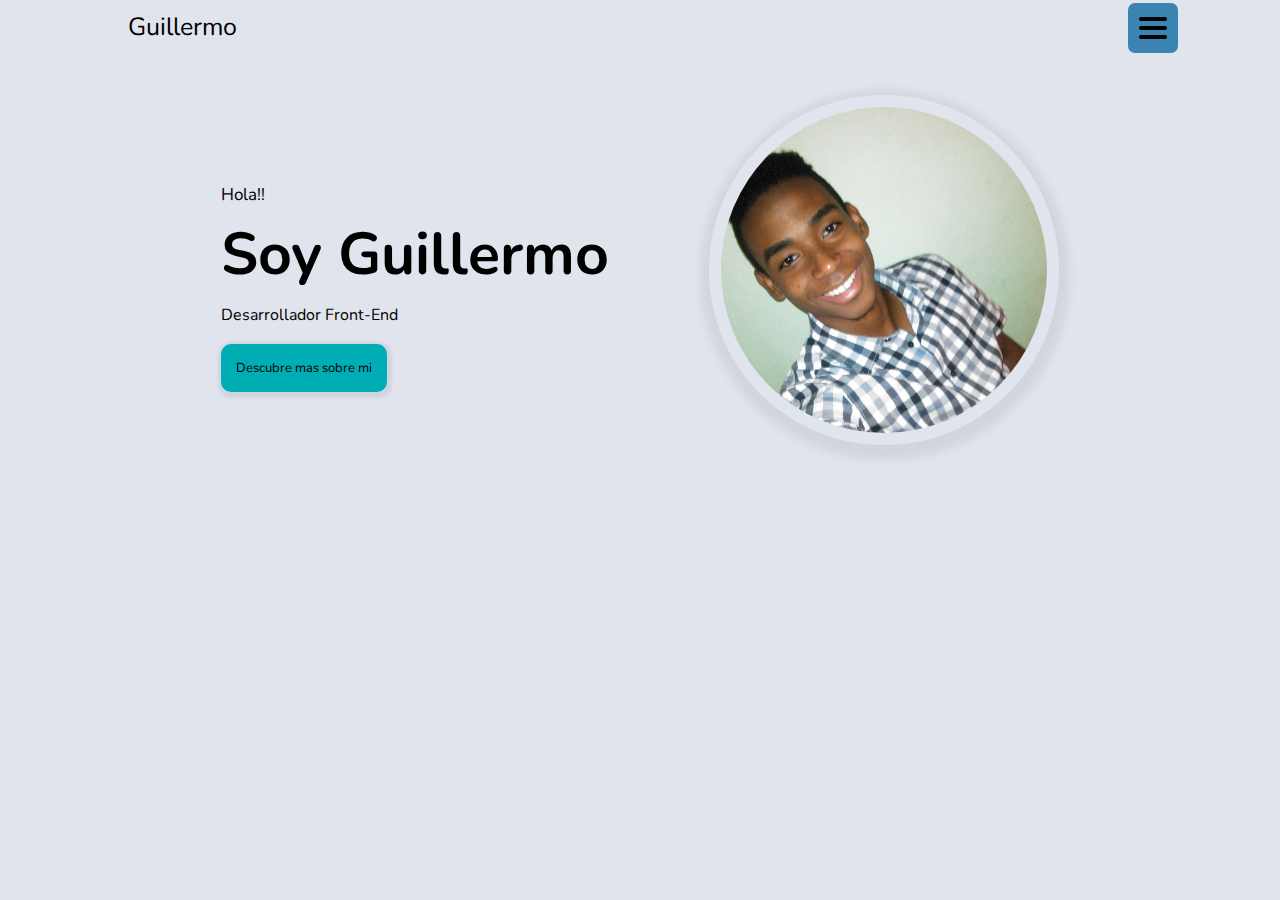
==== index.html @ c9f55f35 "El primer version de este proyecto" ====
<!DOCTYPE html>
<html lang="en">
<head>
	<meta charset="UTF-8">
	<meta name="viewport" content="width=device-width, initial-scale=1.0">
	<title>Guillermo Tapia.D</title>
	<link rel="stylesheet" href="../css/styles.css">
	<link rel="stylesheet" href="https://cdnjs.cloudflare.com/ajax/libs/font-awesome/5.15.1/css/all.min.css">
	<link rel="stylesheet" href="https://cdnjs.cloudflare.com/ajax/libs/font-awesome/5.15.3/css/all.min.css" integrity="sha512-iBBXm8fW90+nuLcSKlbmrPcLa0OT92xO1BIsZ+ywDWZCvqsWgccV3gFoRBv0z+8dLJgyAHIhR35VZc2oM/gI1w==" crossorigin="anonymous" />
	<link href="https://fonts.googleapis.com/css2?family=Noto+Sans:wght@400;700&display=swap" rel="stylesheet"> 
</head>
<body>
	<div class="contenedor">
		<div class="barraMenu">
			<a href="index.html" class="barraMenu_logo">Guillermo</a>
			<button class="barraMenu_toggleMenu">
					<span class=""></span>
					<span class=""></span>
					<span class=""></span>
			</button>
		</div>
		<div class="presentacion">
			<div class="presentacion_texto">
				<p class="presentacion_texto_saludo">Hola!!</p>
				<h1 class="presentacion_texto_titulo">Soy Guillermo</h1>
				<p class="presentacion_texto_dedicacion">Desarrollador Front-End</p>
				<a href='/docs/pages/About.html'class="presentacion_texto_boton">Descubre mas sobre mi</a> 
			</div>
			<div class="presentacion_img">
				<img src="../img/foto.jpg" alt="" srcset="">
			</div>
		</div>

	</div>
	<div class="sideMenu ">
		<a href="/">Home</a>
		<a href="/docs/pages/About.html">Sobre mi</a>
		<a href="/docs/pages/Servicios.html">Servicios</a>
		<a href="/docs/pages/Portafolio.html">Portfolio</a>
		<a href="/docs/pages/Contacto.html">Contacto</a>
	</div>
	<script src="../js/main.js"></script>
</body>
</html>
---- css/styles.css ----
@import url("https://fonts.googleapis.com/css2?family=Nunito:wght@400;700&display=swap");
* {
  margin: 0;
  padding: 0;
}
/**/
html {
  -webkit-box-sizing: border-box;
          box-sizing: border-box;
  font-size: 62.5%;
}

*, *::before, *::after {
  -webkit-box-sizing: inherit;
          box-sizing: inherit;
}

body {
  margin: 0;
  padding: 0;
  line-height: 1.6;
  background: #e0e4ec;
  display: -webkit-box;
  display: -ms-flexbox;
  display: flex;
  -webkit-transition: 0.5s ease;
  transition: 0.5s ease;
}

ul {
  list-style: none;
}

a {
  text-decoration: none;
  color: #000;
}

img {
  position: absolute;
  width: 100%;
  height: auto;
}

h1 {
  font-size: 4rem;
}

p {
  font-size: 1.6rem;
}

.btn, .btn-color1 {
  border: none;
  width: 10rem;
  height: 4.2rem;
  border-radius: 0.8rem;
  -webkit-box-shadow: 1px 2px 3px 4px #0001;
          box-shadow: 1px 2px 3px 4px #0001;
  cursor: pointer;
  background: #00adb5;
  -webkit-transition: .4s ease;
  transition: .4s ease;
}

.btn:hover, .btn-color1:hover {
  -webkit-box-shadow: -2px -2px 3px 2px #0002 inset;
          box-shadow: -2px -2px 3px 2px #0002 inset;
}

.btn-color1 {
  background: #00adb5;
}

.facebook {
  color: #4867aa;
}

.linkedin {
  color: #0270ad;
}

.instagram {
  color: #ed7030;
}

.twiter {
  color: #34b3f7;
}

.text-center {
  text-align: center;
}

.barraMenu {
  position: fixed;
  display: -webkit-box;
  display: -ms-flexbox;
  display: flex;
  -webkit-box-pack: justify;
      -ms-flex-pack: justify;
          justify-content: space-between;
  -webkit-box-align: center;
      -ms-flex-align: center;
          align-items: center;
  width: 100%;
  z-index: 1000;
  background: #e0e4ec;
  -webkit-transition: .4s ease;
  transition: .4s ease;
}

.barraMenu .barraMenu_logo {
  font-size: 25px;
  margin-left: 10%;
  position: relative;
}

.barraMenu .barraMenu_toggleMenu {
  position: relative;
  width: 50px;
  height: 50px;
  display: block;
  border-radius: 0.7rem;
  background: #3b83b0;
  cursor: pointer;
  -webkit-transition: .4s ease-in-out;
  transition: .4s ease-in-out;
  border: none;
  margin-right: 8%;
  margin-top: 0.3rem;
}

.barraMenu span {
  width: 28px;
  height: 4px;
  display: block;
  background: #e0e4ec;
  position: relative;
  border-radius: 2px;
  -webkit-transition: .5s ease-in-out;
  transition: .5s ease-in-out;
  background: #000;
  margin: 5px auto;
}

.barraMenu .barraMenu_toggleMenu:hover span:nth-child(2) {
  -webkit-transition: .3s ease;
  transition: .3s ease;
  background: #00adb5;
  -webkit-transform: translateX(10px);
          transform: translateX(10px);
}

.barraMenu .barraMenu_toggleMenu.activo {
  margin-right: 28rem;
}

.barraMenu .barraMenu_toggleMenu.activo span:nth-child(1) {
  -webkit-transform: translate(0, 8px) rotate(45deg);
          transform: translate(0, 8px) rotate(45deg);
}

.barraMenu .barraMenu_toggleMenu.activo span:nth-child(2) {
  -webkit-transform: translateX(-20px);
          transform: translateX(-20px);
  opacity: 0;
}

.barraMenu .barraMenu_toggleMenu.activo span:nth-child(3) {
  -webkit-transform: translate(0, -10px) rotate(-45deg);
          transform: translate(0, -10px) rotate(-45deg);
}

.sideMenu {
  height: 100vh;
  z-index: 1000;
  width: 260px;
  background: #0c111a;
  -webkit-transition: .5s ease;
  transition: .5s ease;
  display: none;
  right: 0;
}

.sideMenu a {
  font-size: 1.8rem;
  color: #e0e4ec;
  display: block;
  width: 100%;
  padding: 14px;
  -webkit-transition: .5s ease;
  transition: .5s ease;
}

.sideMenu a:after {
  content: '';
  display: block;
  position: relative;
  width: 0;
  height: 3px;
  background: #00adb5;
  left: -0.2rem;
  -webkit-transition: .2s ease;
  transition: .2s ease;
}

.sideMenu a:hover:after {
  width: 60%;
}

.sideMenu.active {
  -webkit-transition: .5s ease-in-out;
  transition: .5s ease-in-out;
  display: block;
  position: fixed;
}

body {
  font-family: 'Nunito', sans-serif;
}

.border {
  border: 1px solid red;
}

.contenedor {
  background: #e0e4ec;
  width: 100%;
  height: 100vh;
  -webkit-transition: .4s ease-in-out;
  transition: .4s ease-in-out;
}

.sombraMenu {
  -webkit-transition: .4s ease-in-out;
  transition: .4s ease-in-out;
  -webkit-box-shadow: 0 3px 8px 3px #0001;
          box-shadow: 0 3px 8px 3px #0001;
}

.presentacion {
  display: -webkit-box;
  display: -ms-flexbox;
  display: flex;
  margin-top: 9.5rem;
  -webkit-box-pack: justify;
      -ms-flex-pack: justify;
          justify-content: space-between;
}

.presentacion_img {
  width: 350px;
  height: 350px;
  overflow: hidden;
  position: relative;
  border-radius: 50%;
  margin: auto;
  border: 1.2rem solid #e0e4ec;
  -webkit-box-shadow: 1px 5px 10px 10px #0001;
          box-shadow: 1px 5px 10px 10px #0001;
}

.presentacion_texto {
  margin: auto;
  margin-right: -12rem;
}

.presentacion_texto_saludo {
  font-size: 1.7rem;
}

.presentacion_texto_titulo {
  font-size: 5.9rem;
}

.presentacion_texto_dedicacion {
  margin-bottom: 1rem;
}

.presentacion_texto_boton {
  padding: 1.5rem;
  position: relative;
  top: 2rem;
  -webkit-box-shadow: 1px 2px 3px 4px #0001;
          box-shadow: 1px 2px 3px 4px #0001;
  cursor: pointer;
  border-radius: 1rem;
  background: #00adb5;
  font-size: 1.3rem;
}

.presentacion_texto_boton:hover {
  -webkit-box-shadow: -1px -2px 3px 4px #0001 inset;
          box-shadow: -1px -2px 3px 4px #0001 inset;
}

.seccionAbout_contenedor {
  display: -webkit-box;
  display: -ms-flexbox;
  display: flex;
  margin-top: 7rem;
  -webkit-box-pack: center;
      -ms-flex-pack: center;
          justify-content: center;
  position: relative;
  margin-bottom: 20rem;
}

.aboutTitle {
  text-align: center;
}

.seccionAbout_img {
  width: 35rem;
  height: 35rem;
  position: relative;
  border: 1rem solid #e0e4ec;
  overflow: hidden;
  border-radius: 2rem;
  -webkit-box-shadow: 5px 5px 8px 10px #0001;
          box-shadow: 5px 5px 8px 10px #0001;
  margin-right: 2rem;
}

.sectionAbout_img img {
  position: absolute;
}

.sectionAbout_img:hover img {
  -webkit-transform: scale(1, 2);
          transform: scale(1, 2);
}

.seccionAbout_description {
  width: 55rem;
  padding: 7rem;
  text-align: justify;
}

.seccionAbout_img_iconRedesSociales {
  display: -webkit-box;
  display: -ms-flexbox;
  display: flex;
  -ms-flex-pack: distribute;
      justify-content: space-around;
  position: absolute;
  bottom: -1rem;
  left: 28rem;
  -webkit-box-align: center;
      -ms-flex-align: center;
          align-items: center;
}

.seccionAbout_img_iconRedesSociales a {
  font-size: 2rem;
  width: 4.4rem;
  height: 4.4rem;
  -webkit-box-shadow: 2px 2px 2px 2px #0001;
          box-shadow: 2px 2px 2px 2px #0001;
  border-radius: 50%;
  display: -webkit-box;
  display: -ms-flexbox;
  display: flex;
  -webkit-box-align: center;
      -ms-flex-align: center;
          align-items: center;
  -webkit-box-pack: center;
      -ms-flex-pack: center;
          justify-content: center;
  margin-right: 1.5rem;
  -webkit-transition: .5s ease;
  transition: .5s ease;
}

.seccionAbout_img_iconRedesSociales a:nth-child(1):hover {
  color: #fff;
  background: #4867aa;
}

.seccionAbout_img_iconRedesSociales a:nth-child(2):hover {
  background: #0270ad;
  color: white;
}

.seccionAbout_img_iconRedesSociales a:nth-child(3):hover {
  color: #fff;
  background: -webkit-gradient(linear, left top, left bottom, from(#9e4cce), to(#f31544));
  background: linear-gradient(#9e4cce, #f31544);
}

.seccionAbout_img_iconRedesSociales a:nth-child(4):hover {
  background: #34b3f7;
  color: #fff;
}

.aboutInformation {
  width: 100%;
  height: 90vh;
}

.aboutInformation_skills {
  width: 85%;
  height: 80%;
  margin: 2rem auto;
  display: -ms-grid;
  display: grid;
  gap: 2rem;
  -ms-grid-columns: 1fr 1fr;
      grid-template-columns: 1fr 1fr;
}

.aboutInformation_title {
  text-align: center;
  font-size: 5.25rem;
}

.aboutInformation_skills_item {
  width: 35rem;
  height: 1rem;
  margin: auto;
  border-radius: 2rem;
  -webkit-box-shadow: 2px 4px 12px 2px #0001,
 2px 4px 3px 1px #0001 inset;
          box-shadow: 2px 4px 12px 2px #0001,
 2px 4px 3px 1px #0001 inset;
  position: relative;
  display: -webkit-box;
  display: -ms-flexbox;
  display: flex;
  -webkit-box-align: center;
      -ms-flex-align: center;
          align-items: center;
}

/*
.aboutInformation_skills_item_box::before{
    content:'';
    display:block;
    position:absolute;
    width:70%;
    height:1rem;
    background:$color1;
    border-radius:0.4rem;
    top:0.2rem;
    left:0;
}
*/
.aboutInformation_skills_item_box span {
  width: 50%;
  height: 1rem;
  display: block;
  background: #00adb5;
  border: 1px solid red;
}

.aboutInformacion_skills_item_label {
  position: absolute;
  top: -2rem;
  display: -webkit-box;
  display: -ms-flexbox;
  display: flex;
  -webkit-box-pack: justify;
      -ms-flex-pack: justify;
          justify-content: space-between;
  width: 100%;
}
/*# sourceMappingURL=styles.css.map */
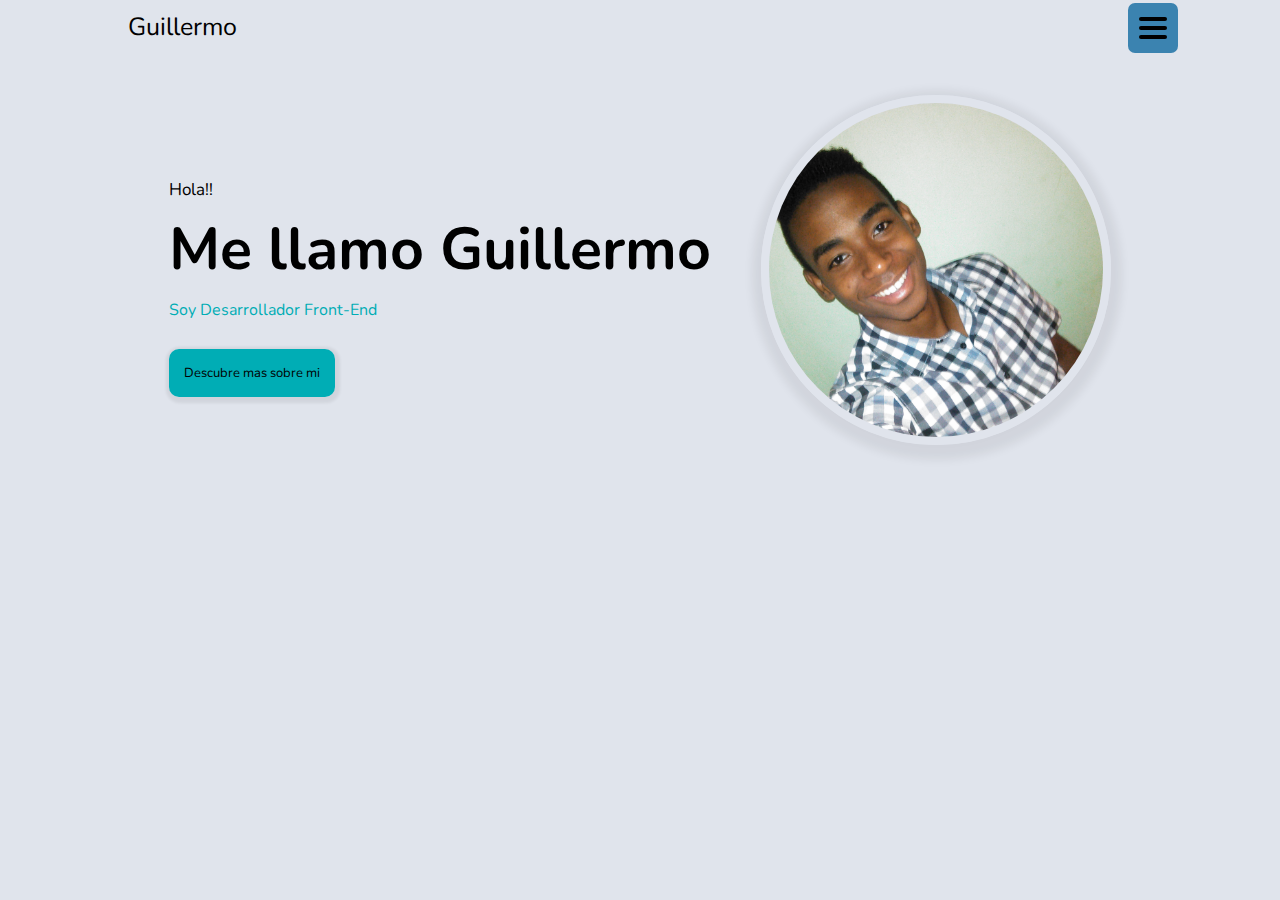
==== commit a0e8ae25: "Primera version del diseño responsive" ====
--- a/index.html
+++ b/index.html
@@ -4,7 +4,7 @@
 	<meta charset="UTF-8">
 	<meta name="viewport" content="width=device-width, initial-scale=1.0">
 	<title>Guillermo Tapia.D</title>
-	<link rel="stylesheet" href="../css/styles.css">
+	<link rel="stylesheet" href="css/styles.css">
 	<link rel="stylesheet" href="https://cdnjs.cloudflare.com/ajax/libs/font-awesome/5.15.1/css/all.min.css">
 	<link rel="stylesheet" href="https://cdnjs.cloudflare.com/ajax/libs/font-awesome/5.15.3/css/all.min.css" integrity="sha512-iBBXm8fW90+nuLcSKlbmrPcLa0OT92xO1BIsZ+ywDWZCvqsWgccV3gFoRBv0z+8dLJgyAHIhR35VZc2oM/gI1w==" crossorigin="anonymous" />
 	<link href="https://fonts.googleapis.com/css2?family=Noto+Sans:wght@400;700&display=swap" rel="stylesheet"> 
@@ -22,23 +22,24 @@
 		<div class="presentacion">
 			<div class="presentacion_texto">
 				<p class="presentacion_texto_saludo">Hola!!</p>
-				<h1 class="presentacion_texto_titulo">Soy Guillermo</h1>
-				<p class="presentacion_texto_dedicacion">Desarrollador Front-End</p>
-				<a href='/docs/pages/About.html'class="presentacion_texto_boton">Descubre mas sobre mi</a> 
+				<h1 class="presentacion_texto_titulo">Me llamo Guillermo</h1>
+				<p class="presentacion_texto_dedicacion">Soy Desarrollador Front-End</p>
+				<a href='docs/pages/About.html'class="presentacion_texto_boton">Descubre mas sobre mi</a> 
 			</div>
 			<div class="presentacion_img">
-				<img src="../img/foto.jpg" alt="" srcset="">
+				<img src="img/foto.jpg" alt="" srcset="">
 			</div>
 		</div>
 
 	</div>
 	<div class="sideMenu ">
+		<button class="closeBtn">x</button>
 		<a href="/">Home</a>
-		<a href="/docs/pages/About.html">Sobre mi</a>
-		<a href="/docs/pages/Servicios.html">Servicios</a>
-		<a href="/docs/pages/Portafolio.html">Portfolio</a>
-		<a href="/docs/pages/Contacto.html">Contacto</a>
+		<a href="docs/pages/About.html">Sobre mi</a>
+		<a href="docs/pages/Servicios.html">Servicios</a>
+		<a href="docs/pages/Portafolio.html">Portfolio</a>
+		<a href="docs/pages/Contacto.html">Contacto</a>
 	</div>
-	<script src="../js/main.js"></script>
+	<script src="js/main.js"></script>
 </body>
 </html>--- a/css/styles.css
+++ b/css/styles.css
@@ -3,7 +3,7 @@
   margin: 0;
   padding: 0;
 }
-/**/
+
 html {
   -webkit-box-sizing: border-box;
           box-sizing: border-box;
@@ -156,6 +156,13 @@
   margin-right: 28rem;
 }
 
+@media screen and (max-width: 360px) {
+  .barraMenu .barraMenu_toggleMenu.activo {
+    margin-right: 50rem;
+    z-index: 1000;
+  }
+}
+
 .barraMenu .barraMenu_toggleMenu.activo span:nth-child(1) {
   -webkit-transform: translate(0, 8px) rotate(45deg);
           transform: translate(0, 8px) rotate(45deg);
@@ -183,6 +190,26 @@
   right: 0;
 }
 
+.sideMenu .closeBtn {
+  background: none;
+  font-weight: bolder;
+  color: #fff;
+  border: none;
+  font-size: 3rem;
+  position: relative;
+  top: 0;
+  right: -85%;
+  margin-bottom: 1.9rem;
+  display: none;
+  cursor: pointer;
+}
+
+@media screen and (max-width: 360px) {
+  .sideMenu .closeBtn {
+    display: block;
+  }
+}
+
 .sideMenu a {
   font-size: 1.8rem;
   color: #e0e4ec;
@@ -218,6 +245,8 @@
 
 body {
   font-family: 'Nunito', sans-serif;
+  font-size: 10px;
+  min-width: 360px;
 }
 
 .border {
@@ -232,6 +261,12 @@
   transition: .4s ease-in-out;
 }
 
+@media screen and (max-width: 360px) {
+  .contenedor .contenedor-celular {
+    overflow-x: hidden;
+  }
+}
+
 .sombraMenu {
   -webkit-transition: .4s ease-in-out;
   transition: .4s ease-in-out;
@@ -247,6 +282,32 @@
   -webkit-box-pack: justify;
       -ms-flex-pack: justify;
           justify-content: space-between;
+  position: relative;
+}
+
+@media screen and (max-width: 360px) {
+  .presentacion {
+    background: red;
+    display: block;
+  }
+}
+
+@media screen and (max-width: 768px) {
+  .presentacion {
+    margin: 9.5rem auto;
+  }
+}
+
+@media screen and (max-width: 1084px) {
+  .presentacion {
+    margin: 14.5rem auto 0 auto;
+  }
+}
+
+@media screen and (max-width: 768px) {
+  .presentacion {
+    margin: 9.5rem auto;
+  }
 }
 
 .presentacion_img {
@@ -255,10 +316,35 @@
   overflow: hidden;
   position: relative;
   border-radius: 50%;
-  margin: auto;
-  border: 1.2rem solid #e0e4ec;
+  border: 0.8rem solid #e0e4ec;
   -webkit-box-shadow: 1px 5px 10px 10px #0001;
           box-shadow: 1px 5px 10px 10px #0001;
+  margin: auto;
+}
+
+@media screen and (max-width: 360px) {
+  .presentacion_img {
+    width: 5rem;
+    height: 5rem;
+    position: absolute;
+    -webkit-transform: translateX(16%);
+            transform: translateX(16%);
+  }
+}
+
+@media screen and (max-width: 768px) {
+  .presentacion_img {
+    width: 27rem;
+    height: 27rem;
+    top: -4rem;
+  }
+}
+
+@media screen and (max-width: 1084px) {
+  .presentacion_img {
+    width: 27rem;
+    height: 27rem;
+  }
 }
 
 .presentacion_texto {
@@ -266,16 +352,81 @@
   margin-right: -12rem;
 }
 
+@media screen and (max-width: 360px) {
+  .presentacion_texto {
+    position: absolute;
+    margin-top: 1rem;
+    background: none;
+    width: 100%;
+    text-align: center;
+  }
+}
+
+@media screen and (max-width: 768px) {
+  .presentacion_texto {
+    position: absolute;
+    top: 22rem;
+    background: none;
+    width: 100%;
+    text-align: center;
+  }
+}
+
 .presentacion_texto_saludo {
   font-size: 1.7rem;
 }
 
+@media screen and (max-width: 360px) {
+  .presentacion_texto_saludo {
+    font-size: 1.5rem;
+    position: relative;
+    top: 0.5rem;
+  }
+}
+
+@media screen and (max-width: 768px) {
+  .presentacion_texto_saludo {
+    font-size: 1.5rem;
+    position: relative;
+    top: 2.6rem;
+  }
+}
+
+@media screen and (max-width: 1084px) {
+  .presentacion_texto_saludo {
+    font-size: 1.5rem;
+    position: relative;
+    top: 3rem;
+  }
+}
+
 .presentacion_texto_titulo {
   font-size: 5.9rem;
 }
 
+@media screen and (max-width: 360px) {
+  .presentacion_texto_titulo {
+    font-size: 1rem;
+  }
+}
+
+@media screen and (max-width: 768px) {
+  .presentacion_texto_titulo {
+    font-size: 4rem;
+    margin-top: 3rem;
+  }
+}
+
+@media screen and (max-width: 1084px) {
+  .presentacion_texto_titulo {
+    font-size: 4rem;
+    margin-top: 3rem;
+  }
+}
+
 .presentacion_texto_dedicacion {
-  margin-bottom: 1rem;
+  margin-bottom: 2rem;
+  color: #00adb5;
 }
 
 .presentacion_texto_boton {
@@ -420,9 +571,9 @@
   height: 1rem;
   margin: auto;
   border-radius: 2rem;
-  -webkit-box-shadow: 2px 4px 12px 2px #0001,
+  -webkit-box-shadow: 2px 4px 12px 2px #0001,  2px 4px 3px 1px #0001 inset;
-          box-shadow: 2px 4px 12px 2px #0001,
+          box-shadow: 2px 4px 12px 2px #0001,  2px 4px 3px 1px #0001 inset;
   position: relative;
   display: -webkit-box;
@@ -433,18 +584,18 @@
           align-items: center;
 }
 
-/*
-.aboutInformation_skills_item_box::before{
-    content:'';
-    display:block;
-    position:absolute;
-    width:70%;
-    height:1rem;
-    background:$color1;
-    border-radius:0.4rem;
-    top:0.2rem;
-    left:0;
-}
+/*
+.aboutInformation_skills_item_box::before{
+    content:'';
+    display:block;
+    position:absolute;
+    width:70%;
+    height:1rem;
+    background:$color1;
+    border-radius:0.4rem;
+    top:0.2rem;
+    left:0;
+}
 */
 .aboutInformation_skills_item_box span {
   width: 50%;
